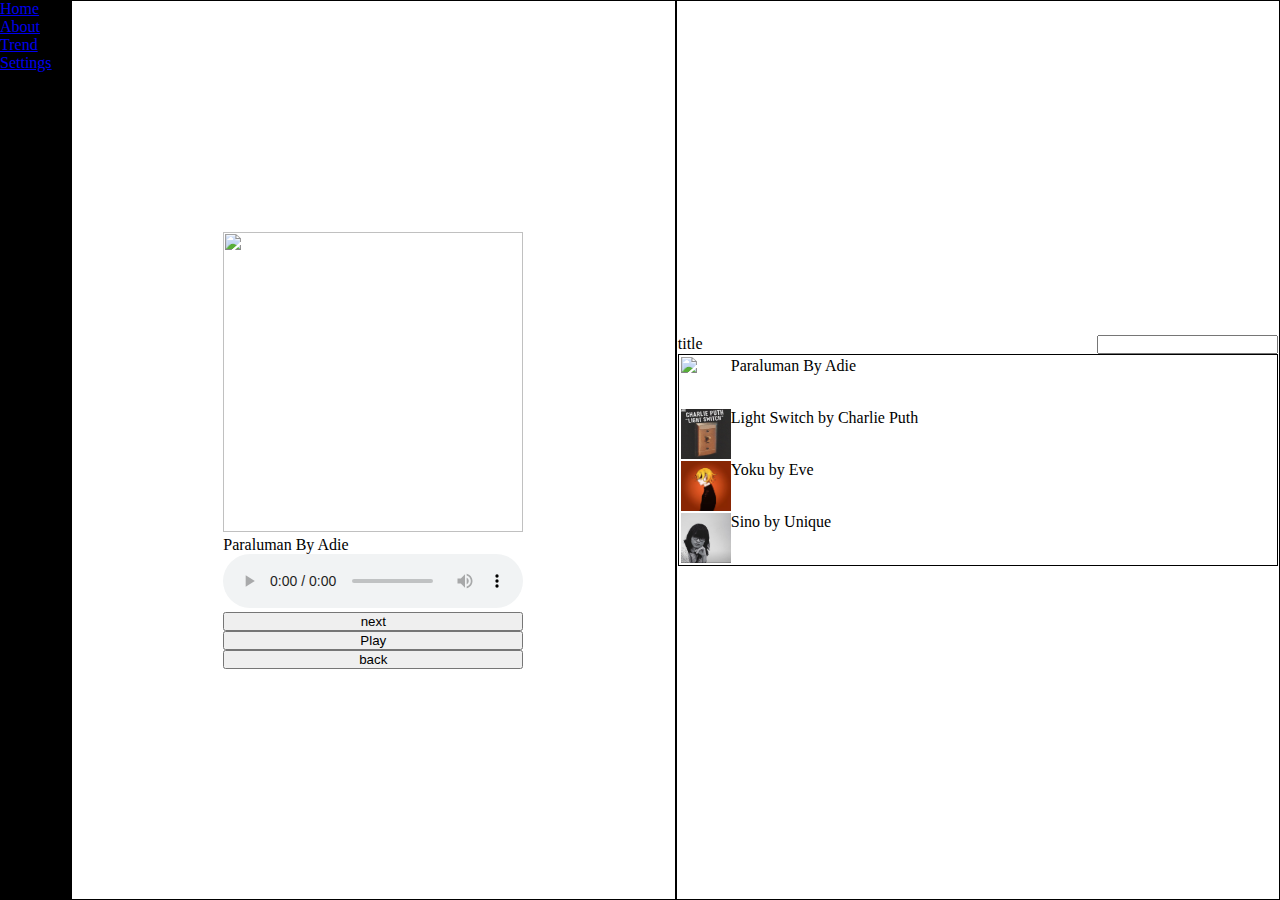
==== musicPlayer2.html @ 4e0c053b "Add files via upload" ====
<!DOCTYPE html>
<html lang="en">
<head>
    <meta charset="UTF-8">
    <meta http-equiv="X-UA-Compatible" content="IE=edge">
    <meta name="viewport" content="width=device-width, initial-scale=1.0">
    <title>Music Player</title>
    <link rel="stylesheet" href="musicPlayer.css">
</head>
<body>
    <div class="nav">
        <a href="#">Home</a>
        <a href="#">About</a>
        <a href="#">Trend</a>
        <a href="#">Settings</a>
    </div>
    <div class="mid">
    <div id="currentP">
        <div class="box">
            <img id="imgTitle1" src="/images/yoku.webp">
            <p class="parag">YOKU by Eve</p>
        </div>
        <audio id="play" controls >
            <source  id="player1" src="/musics/YOKU-Eve.mp3">
        </audio>
        <button id="next" type="button">next</button>
        <button id="start-pause"></button>
        <button id="back">back</button>
    </div>
</div>
    <div class="side">
        <div class="container-side">
            <div class="form">
                <p>title</p>
                <input type="text" search>
            </div>
            <table id="table">
                <!-- <tr id="row">
                    <td>
                        <button id="target">
                            <div id="previousP">
                                <div class="box2">
                                    <img id="imgTitle2" src="/images/lightswitch.png">
                                    <p class="parag">Light Switch by Charlie puth</p>
                                </div>                    
                                <audio id="play2">
                                    <source id="player2" src="/musics/LightSwitch.mp3">     
                                </audio>
                            </div>
                        </button>
                    </td>
                </tr> -->
            </table>
        </div>
    </div>

    <!-- <script src="musicP.js"></script> -->
    <script src="musicPlayer2.js"></script>


</body>
</html>
---- musicPlayer.css ----
*{
    box-sizing: border-box;
    margin: 0;
    padding: 0;
}
img{
    max-width: 100%;
}
audio{
    max-width: 100%;
}
#currentP{
    max-width: 300px;
    
}
#player2{
    background-color: crimson;
}

.box2{
    display: flex;
    height: 50px;
}
.box2 img{
    width: 50px;
} 
table{
    border: 1px solid black;
    width: 600px;
}
.box img{
    height: 300px;
    width: 300px;
}
body{
    display: flex;
 justify-content: space-between;

}
.nav{
display: flex;
flex-direction: column;
background-color: black;
width: 10%;
height: 100vh;
}
.mid,.side{
    width: 85%;
    height: 100vh;
    border: 1px solid black;
    justify-self: center;
    display: flex;
    justify-content: center;
    align-items: center;
}

td{
    height: 10px;
}
th{
    height: 10px;
    display: inline;
}
.form{
    display: flex;
    justify-content: space-between;
}
button{
    width: 100%;
}
.bg:hover{
    background-color: aqua;
}
.active{
    background-color: aqua;
}
.pause::before{
    
    content: "Pause";
}
.play::before{
    content: "Play";
}
/* #previousP3{
    display:none;
}
#previousP2{
    display:none;  
}
#previousP{
    display: none;
} */
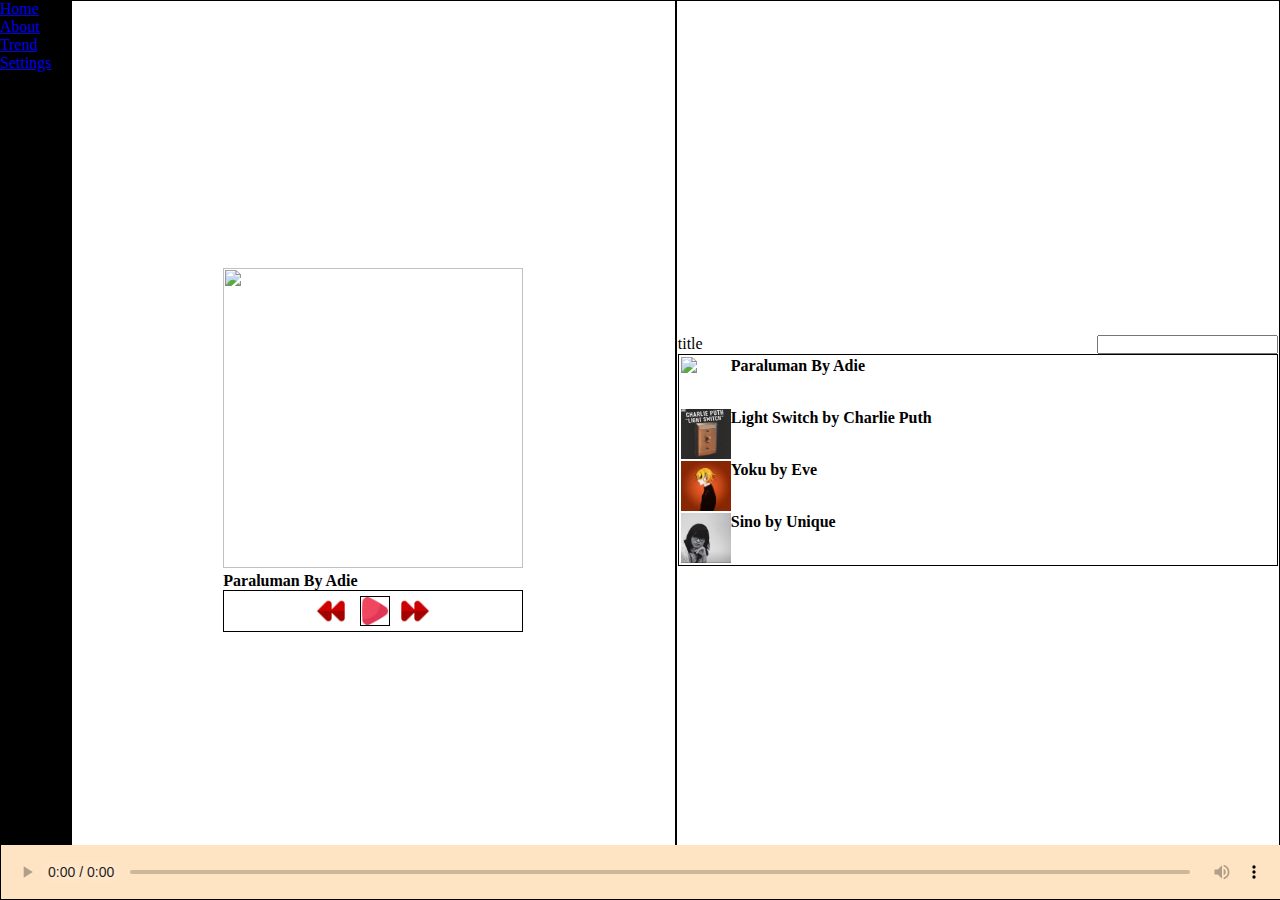
==== commit 14b5fae4: "fixing searchbar & Icons" ====
--- a/musicPlayer2.html
+++ b/musicPlayer2.html
@@ -10,7 +10,7 @@
 <body>
     <div class="nav">
         <a href="#">Home</a>
-        <a href="#">About</a>
+        <a href="./Components/About.html">About</a>
         <a href="#">Trend</a>
         <a href="#">Settings</a>
     </div>
@@ -23,16 +23,18 @@
         <audio id="play" controls >
             <source  id="player1" src="/musics/YOKU-Eve.mp3">
         </audio>
-        <button id="next" type="button">next</button>
-        <button id="start-pause"></button>
-        <button id="back">back</button>
+        <div class="player--btn">
+            <img src="./images/Icons/next-one.png" id="next" alt="previous" />
+            <div id="start-pause"></div>
+            <img src="./images/Icons/next-one.png" id="back" alt="next"/>
+        </div>
     </div>
 </div>
     <div class="side">
         <div class="container-side">
             <div class="form">
                 <p>title</p>
-                <input type="text" search>
+                <input type="text" class="search-bar">
             </div>
             <table id="table">
                 <!-- <tr id="row">
--- a/musicPlayer.css
+++ b/musicPlayer.css
@@ -35,6 +35,8 @@
 body{
     display: flex;
  justify-content: space-between;
+ height: 100vh;
+ position: relative;
 
 }
 .nav{
@@ -74,12 +76,60 @@
 .active{
     background-color: aqua;
 }
-.pause::before{
-    
-    content: "Pause";
+
+.pause{
+    background-image: url("./images/Icons/pause.png");
+    background-size: cover;
 }
-.play::before{
-    content: "Play";
+
+.play{
+    background-image: url("./images/Icons/play.png");
+    background-size: cover;
+}
+
+
+#currentP > audio{
+    width: 99.9%;
+    outline: none;
+    background-color: bisque;
+    position: absolute;
+    left: 1px;
+    bottom: 1px;
+}
+
+#currentP > audio::-webkit-media-controls-enclosure{
+background: none;
+}
+
+.player--btn{
+    display: flex;
+    border: 1px solid black;
+    justify-content: center;
+    padding: 5px 0 5px 0;
+}
+
+.player--btn > img{
+    width: 30px;
+}
+
+.player--btn > :nth-child(2){
+    margin: 0px 10px 0px 10px;
+}
+
+.player--btn > :nth-child(1){
+    transform: scaleX(-1);
+    margin-right: 4px;
+}
+
+.parag{
+    font-weight: bold;
+}
+#start-pause{
+    width: 30px;
+    border: 1px solid black;
+}
+.Hide{
+    display: none;
 }
 /* #previousP3{
     display:none;
